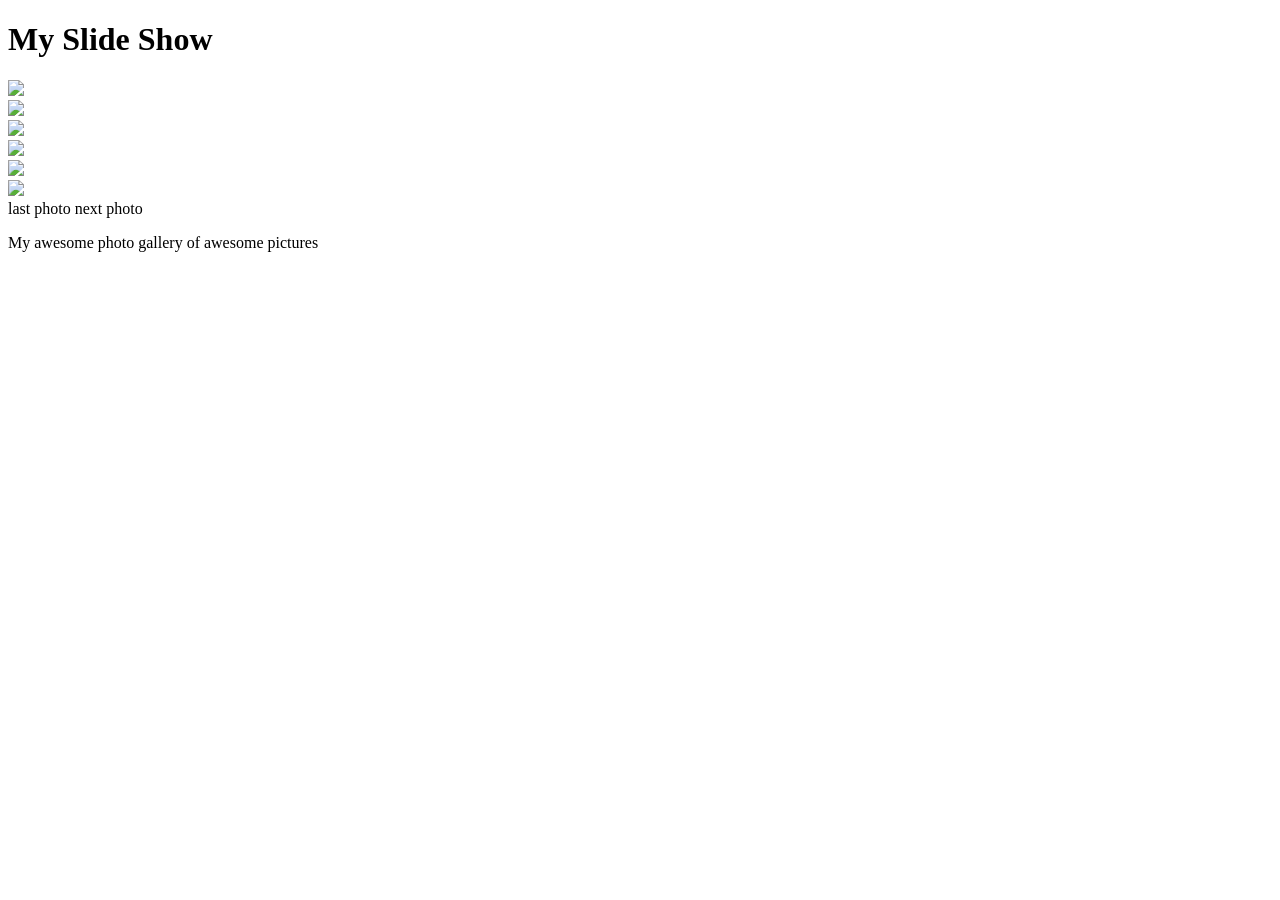
==== index.html @ ed3ea2f6 "Create index.html" ====
<!DOCTYPE html>
<html>
<head>
<meta charset="utf-8">
<script src="https://code.jquery.com/jquery-2.1.4.js"></script>
<script src="photo-javascript.js"></script>
<link rel="stylesheet" type="text/css" href="photo-styles.css"> 
  <title>My Photo Gallery</title>
</head>
<body>
  <h1>My Slide Show</h1>
  <div class="slideshow">
    <div class="show">
      <img src="http://themarklee.com/wp-content/uploads/2013/12/snowying.jpg" width="50%" />
    </div>
    <div>
      <img src="http://themarklee.com/wp-content/uploads/2013/12/starlight.jpg" width="50%" />
    </div>
    <div>
      <img src="http://themarklee.com/wp-content/uploads/2013/12/snowstorm.jpg" width="50%" />
    </div>
    <div>
      <img src="http://themarklee.com/wp-content/uploads/2013/12/misty-winter-afternoon.jpg" width="50%" />
    </div>
    <div>
      <img src="http://themarklee.com/wp-content/uploads/2013/12/good-morning.jpg" width="50%" />
    </div>
    <div>
      <img src="http://themarklee.com/wp-content/uploads/2013/12/driving-home-for-christmas.jpg" width="50%" />
    </div>
  </div>
  
  <div class="button-bar">
    <span class="prev-button">last photo</span>
    <span class="next-button">next photo</span>
  </div>

  <p id="gallery-description">My awesome photo gallery of awesome pictures</p>
</body>
</html>
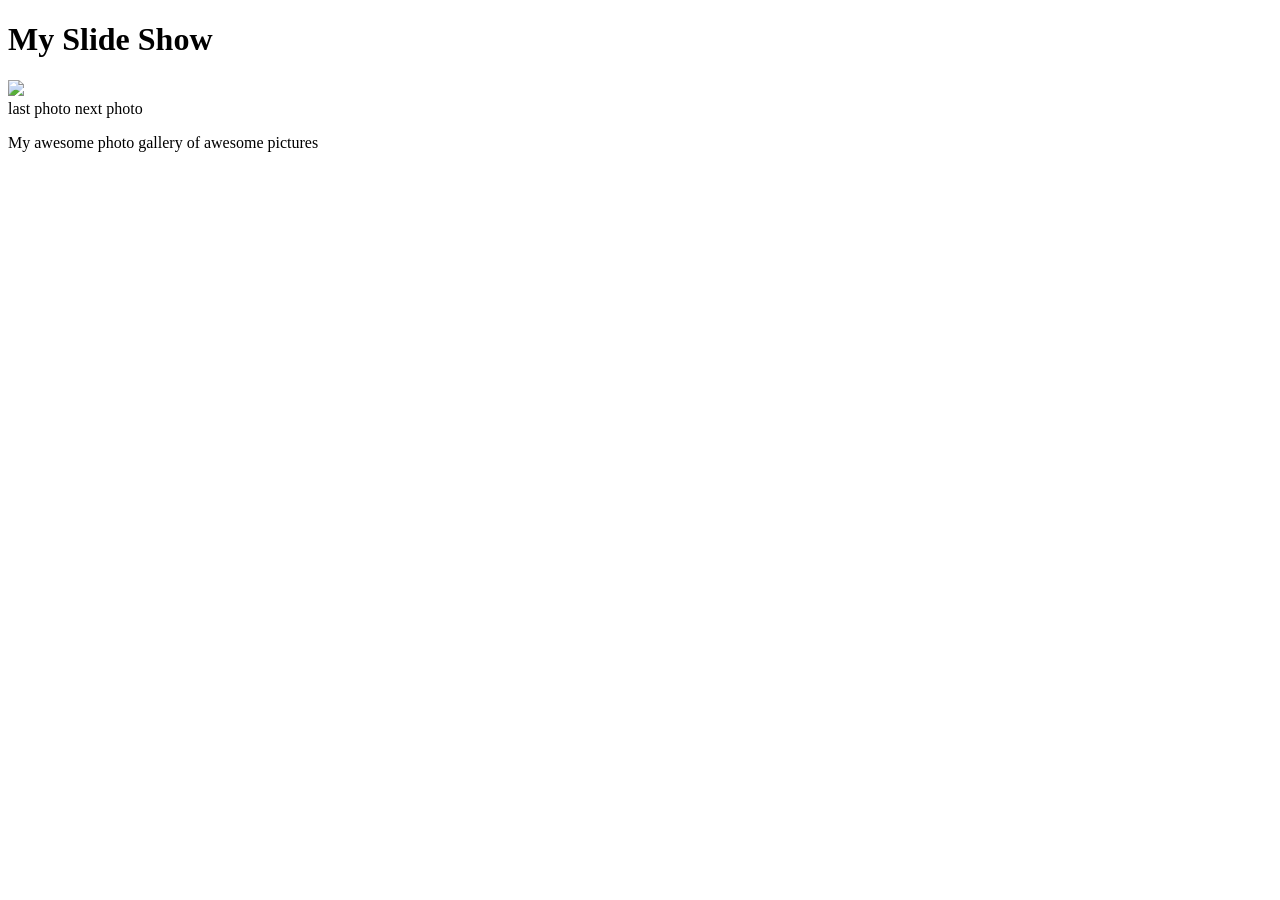
==== commit 0ce58a39: "Update index.html" ====
--- a/index.html
+++ b/index.html
@@ -3,8 +3,8 @@
 <head>
 <meta charset="utf-8">
 <script src="https://code.jquery.com/jquery-2.1.4.js"></script>
-<script src="photo-javascript.js"></script>
-<link rel="stylesheet" type="text/css" href="photo-styles.css"> 
+<script src="http://megknoll.github.io/photo-gallery-sample/photo-javascript.js"></script>
+<link rel="stylesheet" type="text/css" href="http://megknoll.github.io/photo-gallery-sample/photo-styles.css"> 
   <title>My Photo Gallery</title>
 </head>
 <body>
